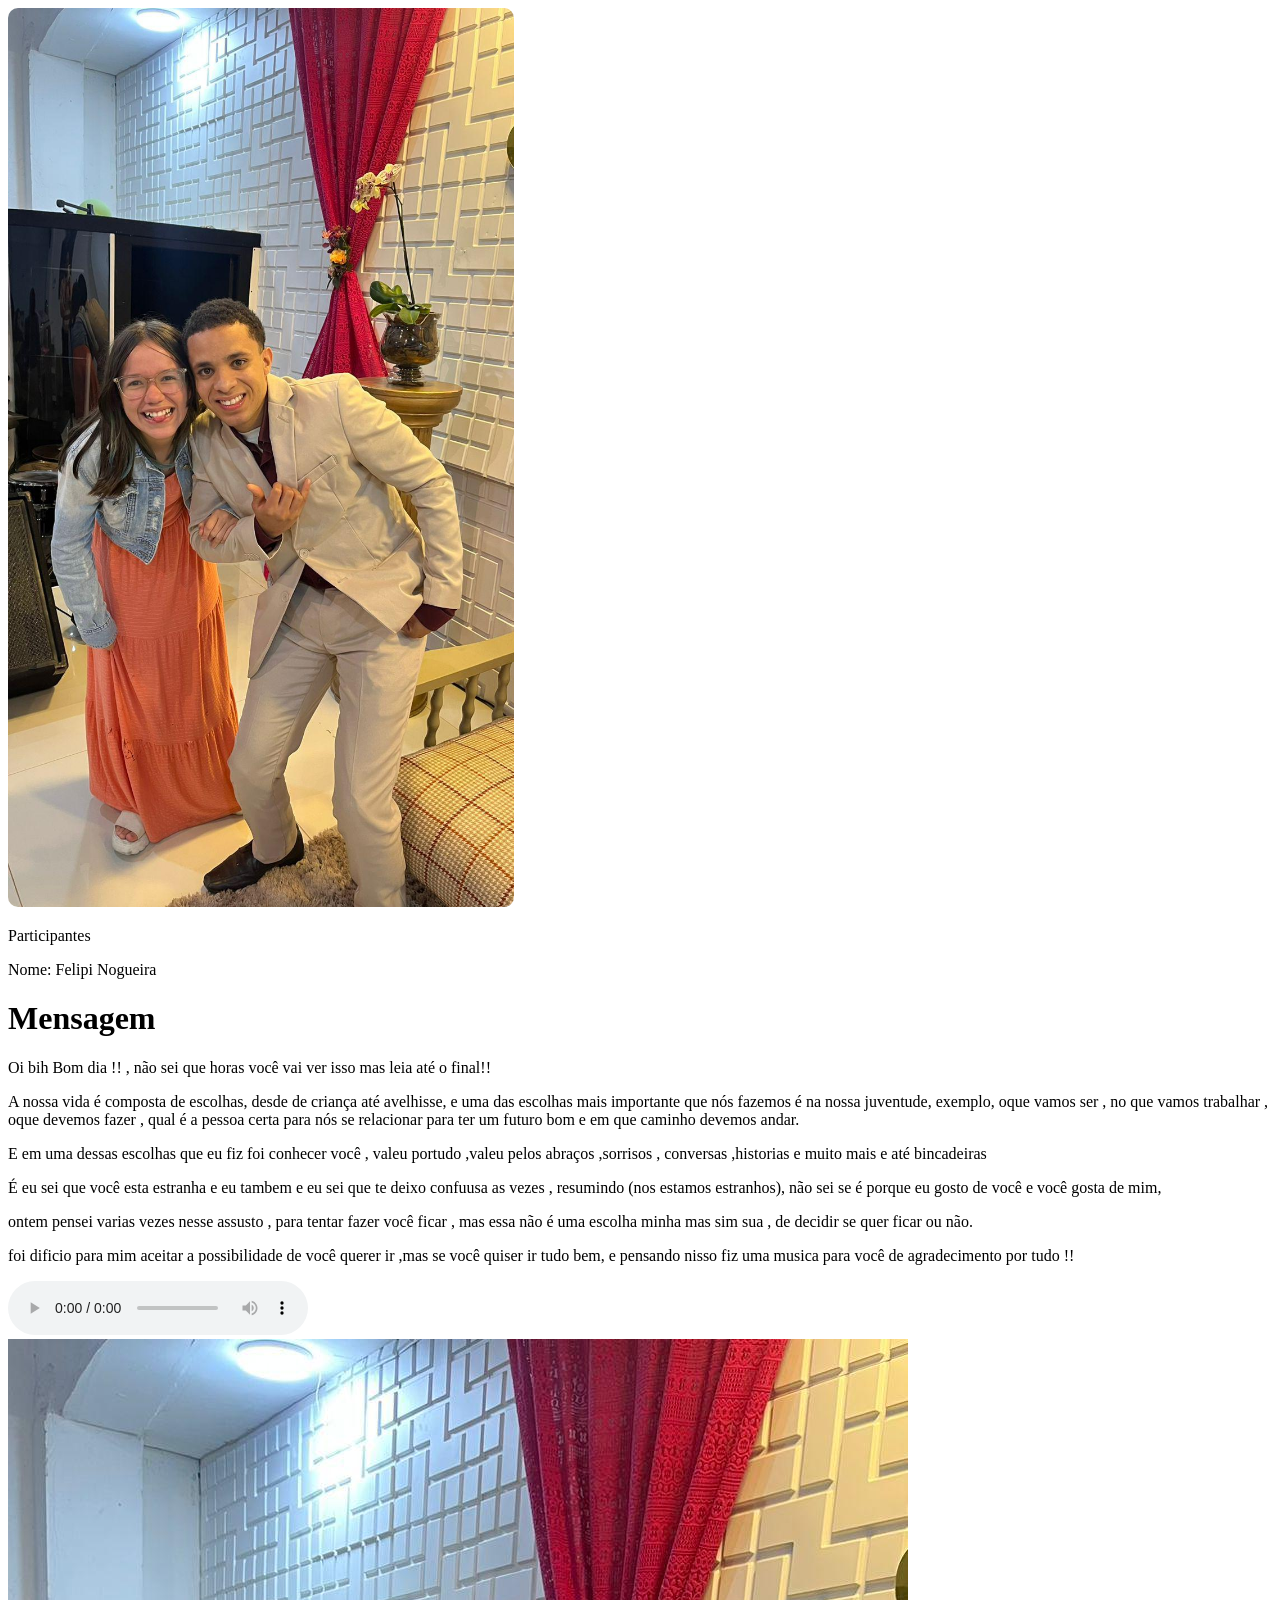
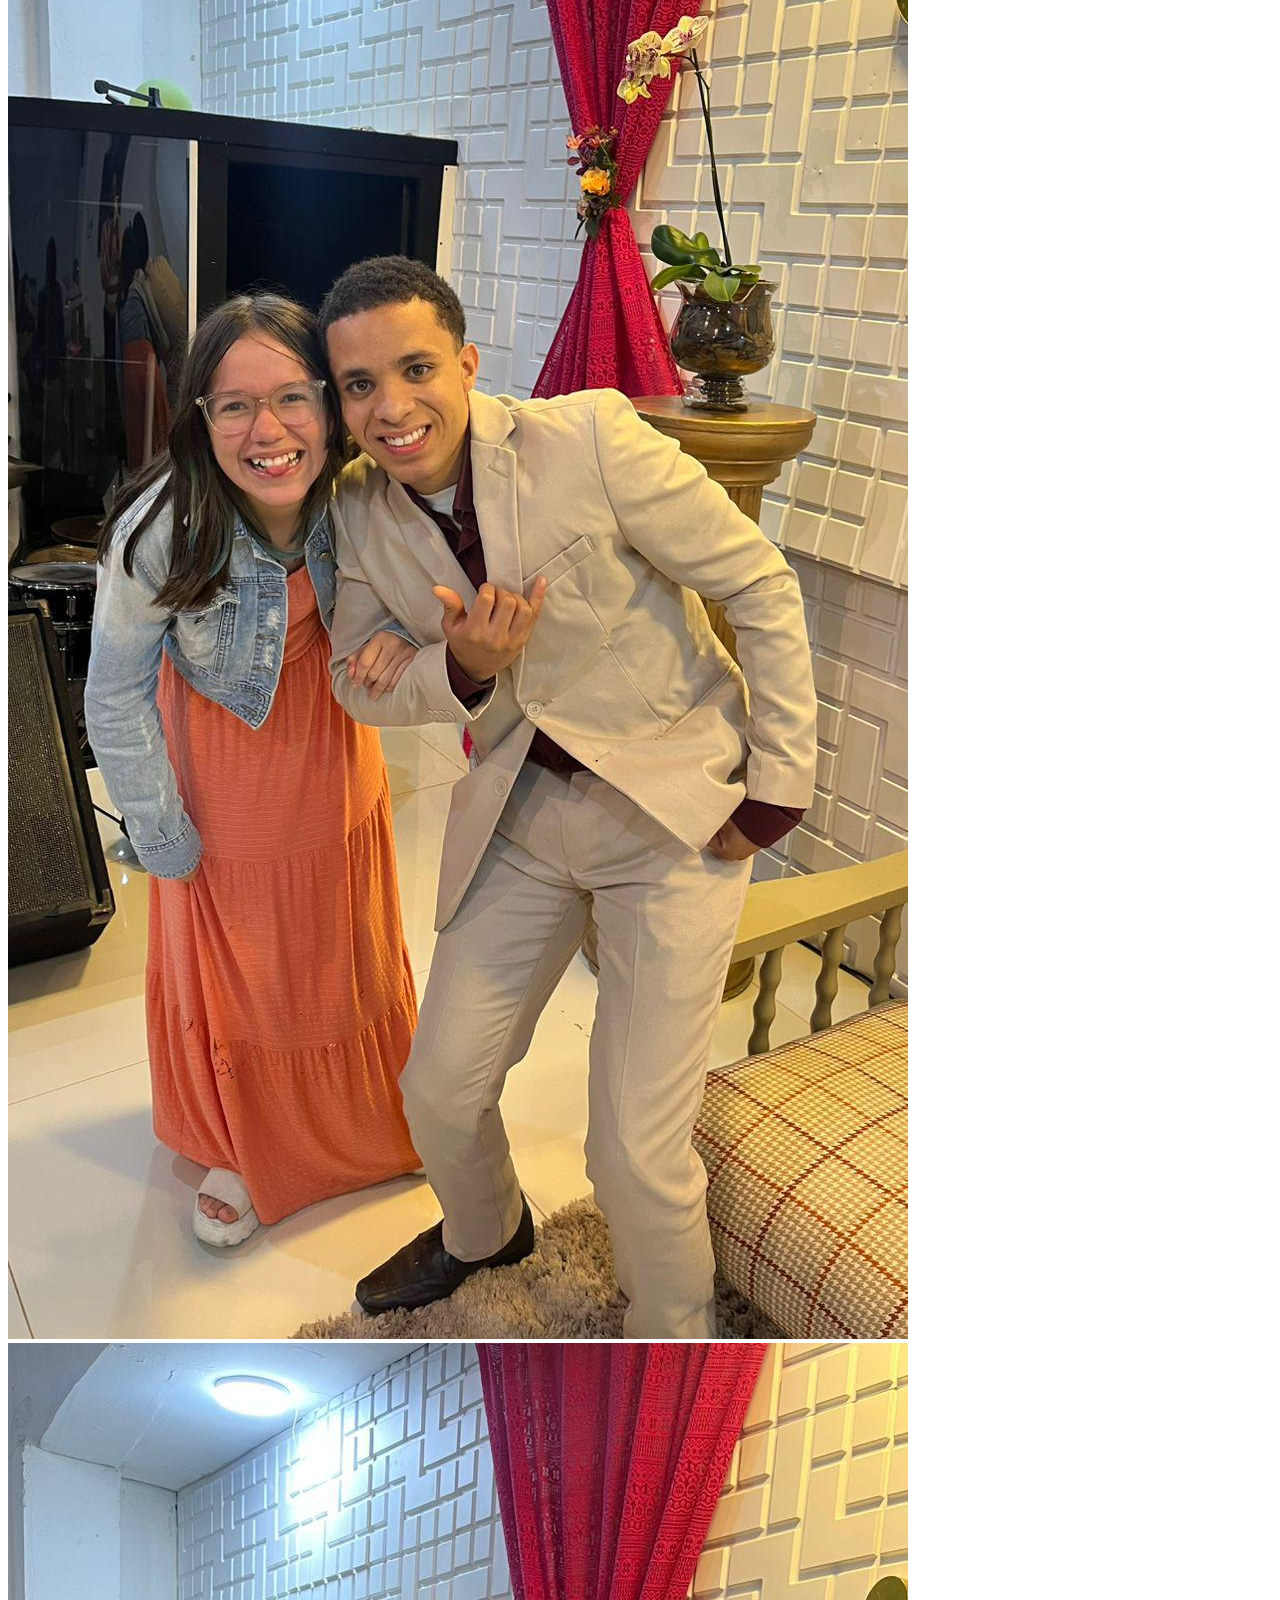
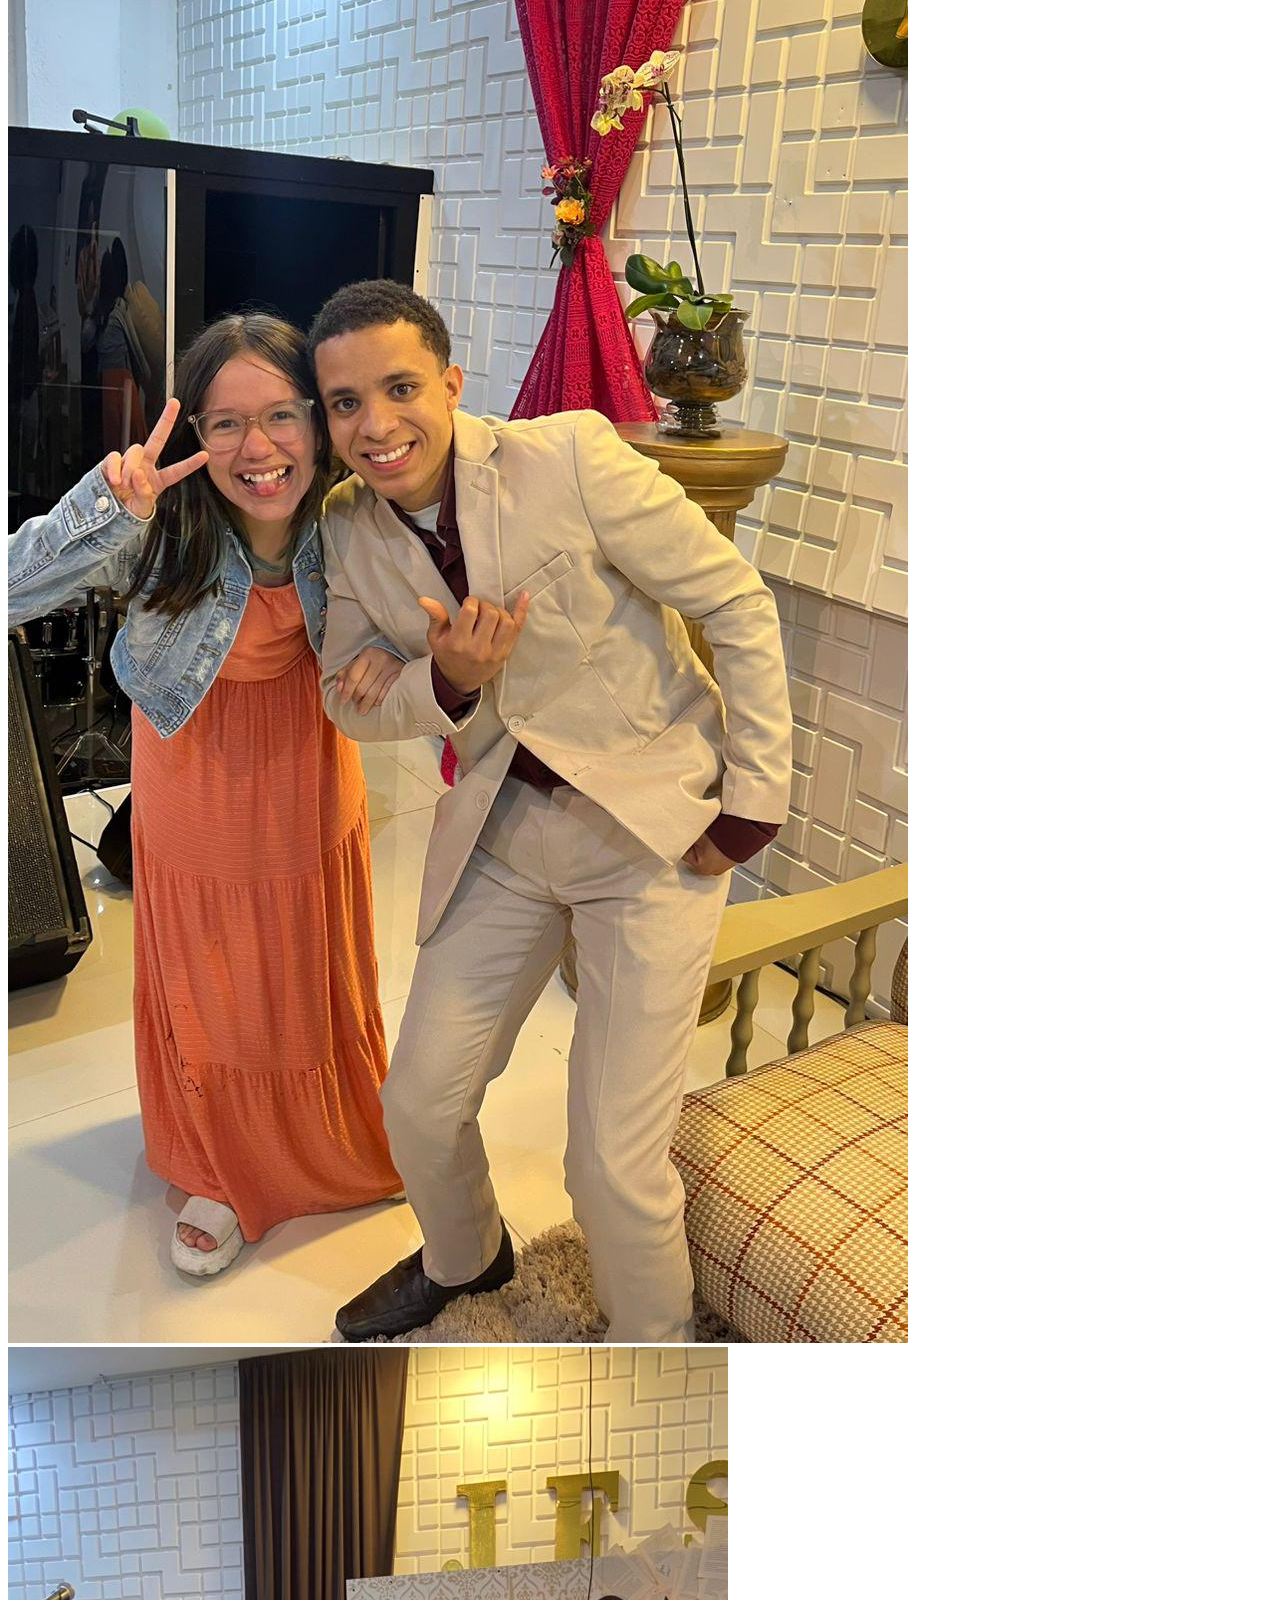
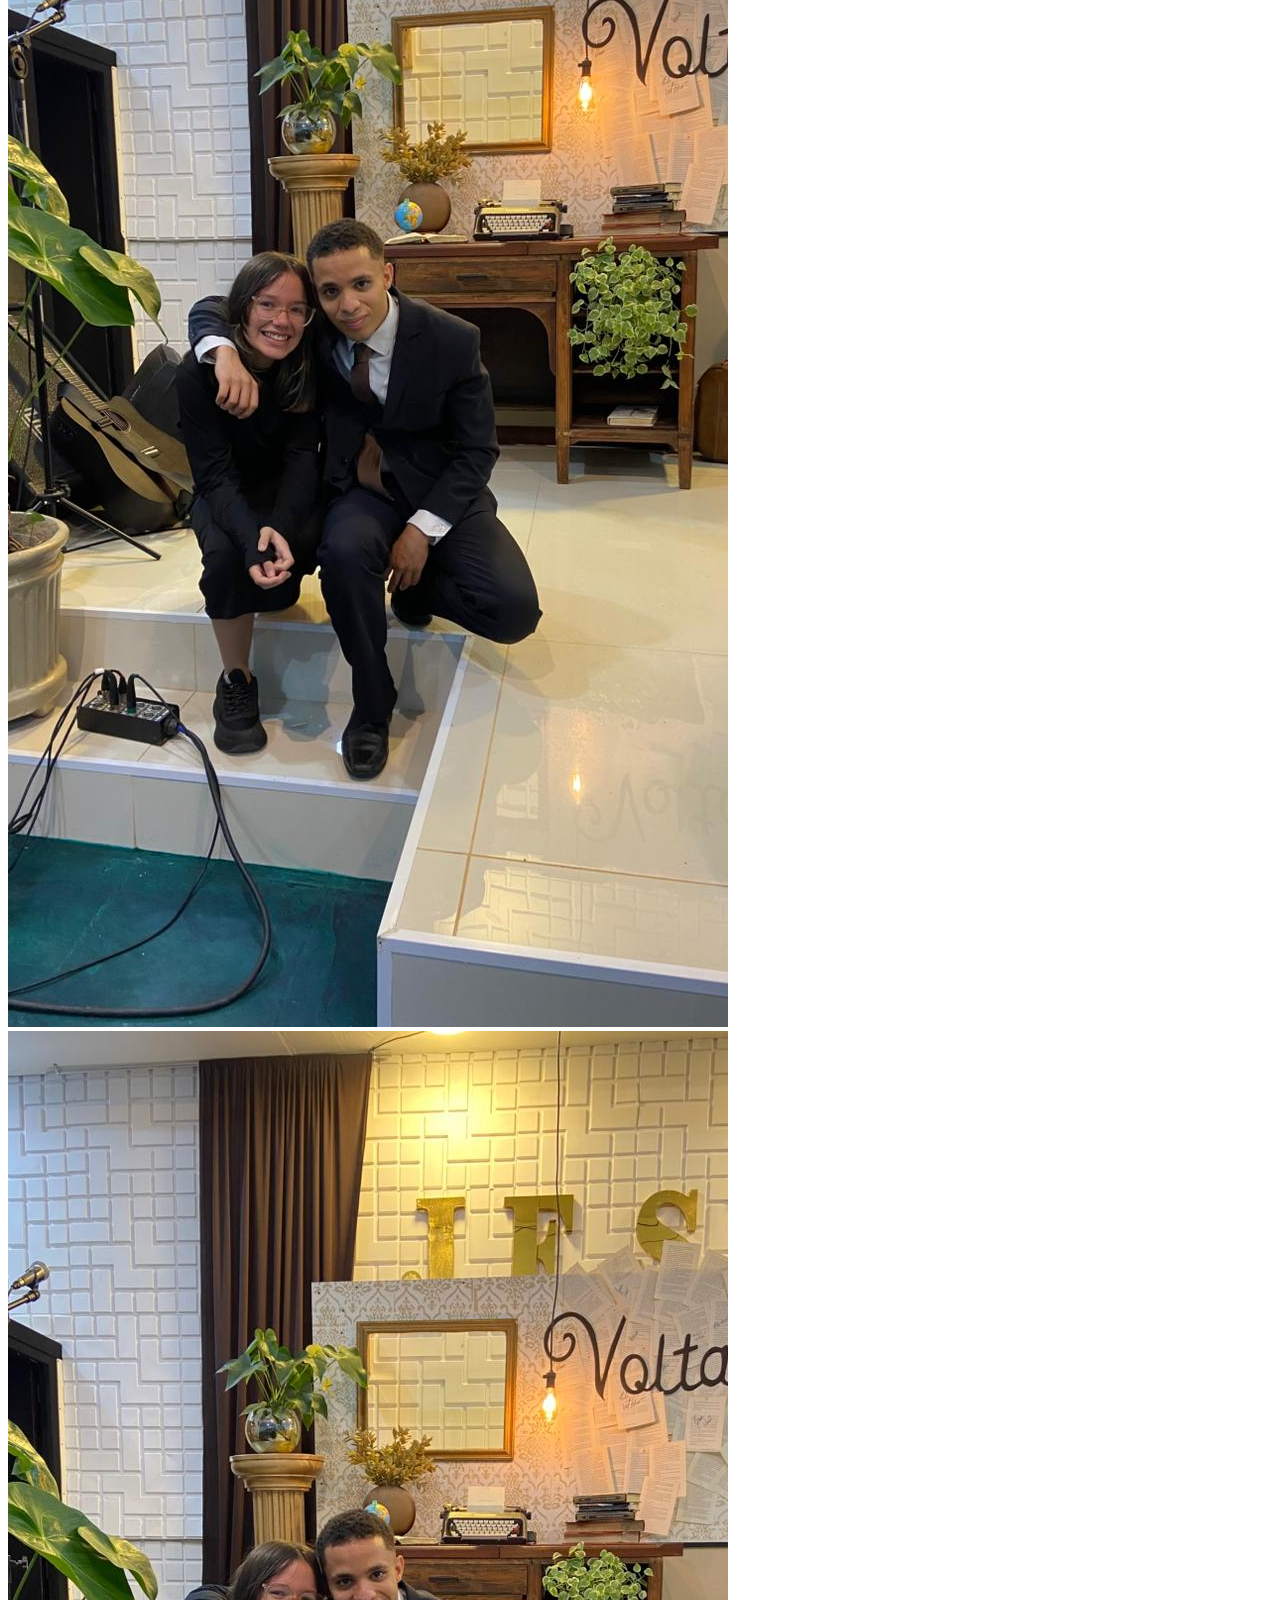
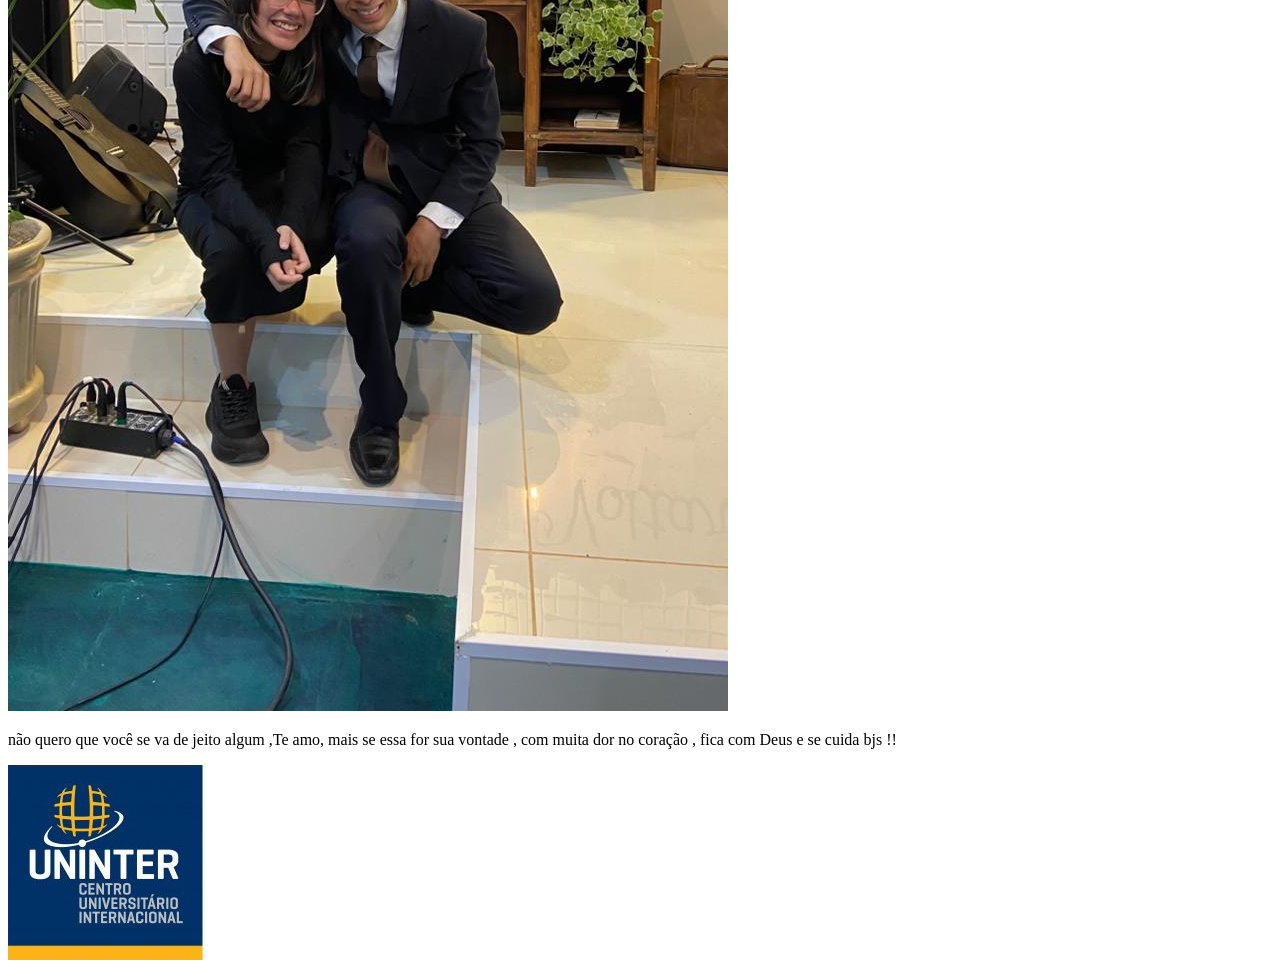
==== index.html @ 42d4edd2 "segundo" ====
<!DOCTYPE html>
<html lang="pt-br">
<head>
    <meta charset="UTF-8">
    <meta name="viewport" content="width=device-width, initial-scale=1.0">
    <title>site </title>
    <link rel="stylesheet" href="sal.css">
</head>
<body >

 <div class="p2">
    <img src="bih.jpg" alt="" class="img" style="border-radius: 10px;width: 40%;height: 35%;">
    <div class="oiu">
    <p id="ei">Participantes</p>
    <p id="eii">Nome: Felipi Nogueira</p>
    <!-- <p id="eiii">Nome: Diogo Leandro</p> -->
</div>
</div>
<main class="p1">



                <h1 class="central"> Mensagem </h1>

     <p> Oi bih Bom dia !! , não sei que horas você vai ver isso mas leia até o final!!</p>

    <p> A nossa vida é composta de escolhas, desde de criança até avelhisse,
        e uma das escolhas mais importante que nós fazemos é na nossa juventude,
        exemplo, oque vamos ser , no que vamos trabalhar , oque devemos fazer ,
        qual é a pessoa certa para nós se relacionar para ter um futuro bom e 
        em que caminho devemos andar.</p>

    <p>E em uma dessas escolhas que eu fiz foi conhecer você , valeu portudo ,valeu 
        pelos abraços ,sorrisos , conversas ,historias e muito mais e até bincadeiras
    </p>  
    <p> É eu sei que você esta estranha e eu tambem e eu sei que te deixo confuusa as vezes , 
         resumindo (nos estamos estranhos),
         não sei se é porque eu gosto de você e você gosta de mim,
        
    </p> 
    <p>ontem pensei varias vezes nesse assusto , para tentar fazer você ficar , 
        mas essa não é uma escolha minha mas sim sua , de decidir se quer ficar ou não.
    </p>
    <p> foi dificio para mim  aceitar a possibilidade de você querer ir ,mas se você quiser ir tudo bem,
        e pensando nisso fiz uma musica  para você de agradecimento por tudo !! 
        
    </p>

    <audio controls class="audio"><source src="AUD-20260517-WA0035"></audio>


    <div class="d9">
    <img class="imgg" src="bih.jpg" alt="imagem"><img class="imgg" src="bihh.jpg" alt="img" ><img class="imgg" src="bihhh.jpg" alt="">
     <img class="imgg" src="bihhhh.jpg" alt="">
    </div>

  <p> não quero que você se va de jeito algum ,Te amo, mais se essa for sua vontade , com muita dor no coração , 
    fica com Deus e se cuida bjs !! </p>
    <!-- <h1 class="central">Escolhas na juventude que influenciam no nosso futuro.</h1>

    
   <p> A nossa vida é composta de escolhas, desde de criança até avelhisse,
    e uma das escolhas mais importante que nós fazemos é na nossa juventude,
    exemplo, oque vamos ser , no que vamos trabalhar , oque devemos fazer ,
    qual é a pessoa certa para nós se relacionar para ter um futuro bom e 
    em que caminho devemos andar.</p>

    <p > Na nossa juventude aparecem muitas oportunidades e é dificil saber qual a escolha correta a se fazer, por que ainda não temos muito conhecimento 
    e experiencia, e tudo a os nossos olhos parece muito belo por ser novo ,e nessas horas
    a coisa mais importante a se fazer e selecionar as nossas amizades e selecionar as pessoas 
    que vamos andar conversar e se relacionar, por que as nossas amizades e pessoas que se relacionamos 
    pode influenciar muito nos nossos comportamentos tanto para comportamentos bons como ruins.</p>

                            <h2 class="central">Amizade</h2>

   <p> A amizade é uma coisa muito importante na juventude porque ela seliciona o modo como iremos 
    se comportar, e muitas vezes temos dificuldade de diferenciar amizades de colegas 
    por em certos aspectos parecerem iguais , por isso que varias  vezes se perdemos
    e se machucamos,  por tratar como amigo  e acreditar em pessoas que não querem o nosso bem ,
    que querem aproveitar apenas o momento.</p>

    <p> A  verdadeira amizade ela sempre vai te direcionar a o caminho correto e te impulcionar 
    a crecer na vida , porque o maior objetivo de uma amizade verdadeira é ver o outro feliz
    e crecendo na vida.</p>

   <p> A verdadeira amizade ela te ajuda, dando conselhos , Avisos e muita das vezes te repreendendo, 
    e te ouvindo.</p>

   <p> Uma amizade verdadeira sempre ira buscar o melhor caminho quando for te aconselhar com o objetivo 
    de clariar ou abrir a sua mente, para que você possa, ver, entender  ou compreender, fazendo com que
    você tenha mais informação na hora de tomar a sua decisão</p>

                             <h3 class="central">Colegas</h3>

   <p> Colegas ou mas companias, são pessoas que estão até no mesmo lugar e objetivo que você, mas não estão 
    com você realmente, eles não se importam com oque irá acontecer com as pessoal que estão ao lado deles
    o foco deles é sempre diversão e as conquistas deles.</p>

   <p> Colegas ou mas companias eles sempre irão te mostrar o caminho mas se der errado eles não estaram 
    com você.</p>
    
   <p> Colegas ou mas companias  iram te mostrar apenas o prazer mas nunca iram te mostrar a consequencia
    deles.</p>

                                  <h4 class="central">Resumo</h4>

   <p > Boas amizades e companias, sempre iram te impulsionar a adiquirir, conhecimento ,sabedoria e inteligencia
    para que você possa tomar as melhores decisõwes da sua vida, e se apartar de dores fulturas e como a resolver
    problemas presentes da melhor forma sem machucar ninguem.</p>

   <p > E as mas companias sempre iram te impulcionar a ser apressado ,ancioso e aproveitar a penas o 
    momento sem pensar nos problemas futuros , com o discurso ("a vida só se vive uma vez e vai dar 
    nada não" ).</p>

                             <h5 class="central">Palavras Finais</h5>

   <p > Jovens assim como eu, adiquiram o maxímo de sabedoria ,inteligencia e conhecimento para que vocês
    possam tomar as melhores decisoẽs  das suas vidas ,  as suas decisões de agora, iram influenciar 
    muito o seu futuro e o futuro também dos seus filhos que iram vir.</p>

   <p> Eclesiaste 11: 9,10 </p>
   <p class="ppp"> Provérbios  9: 9,10</p> -->


</main>
 <footer> <div class="dd"><img src="imagens.jpg" alt="imagem_da_faculdade_UNINTER" class="footer"></footer></div>   
        
        
        
   
        
    
</body>
</html>
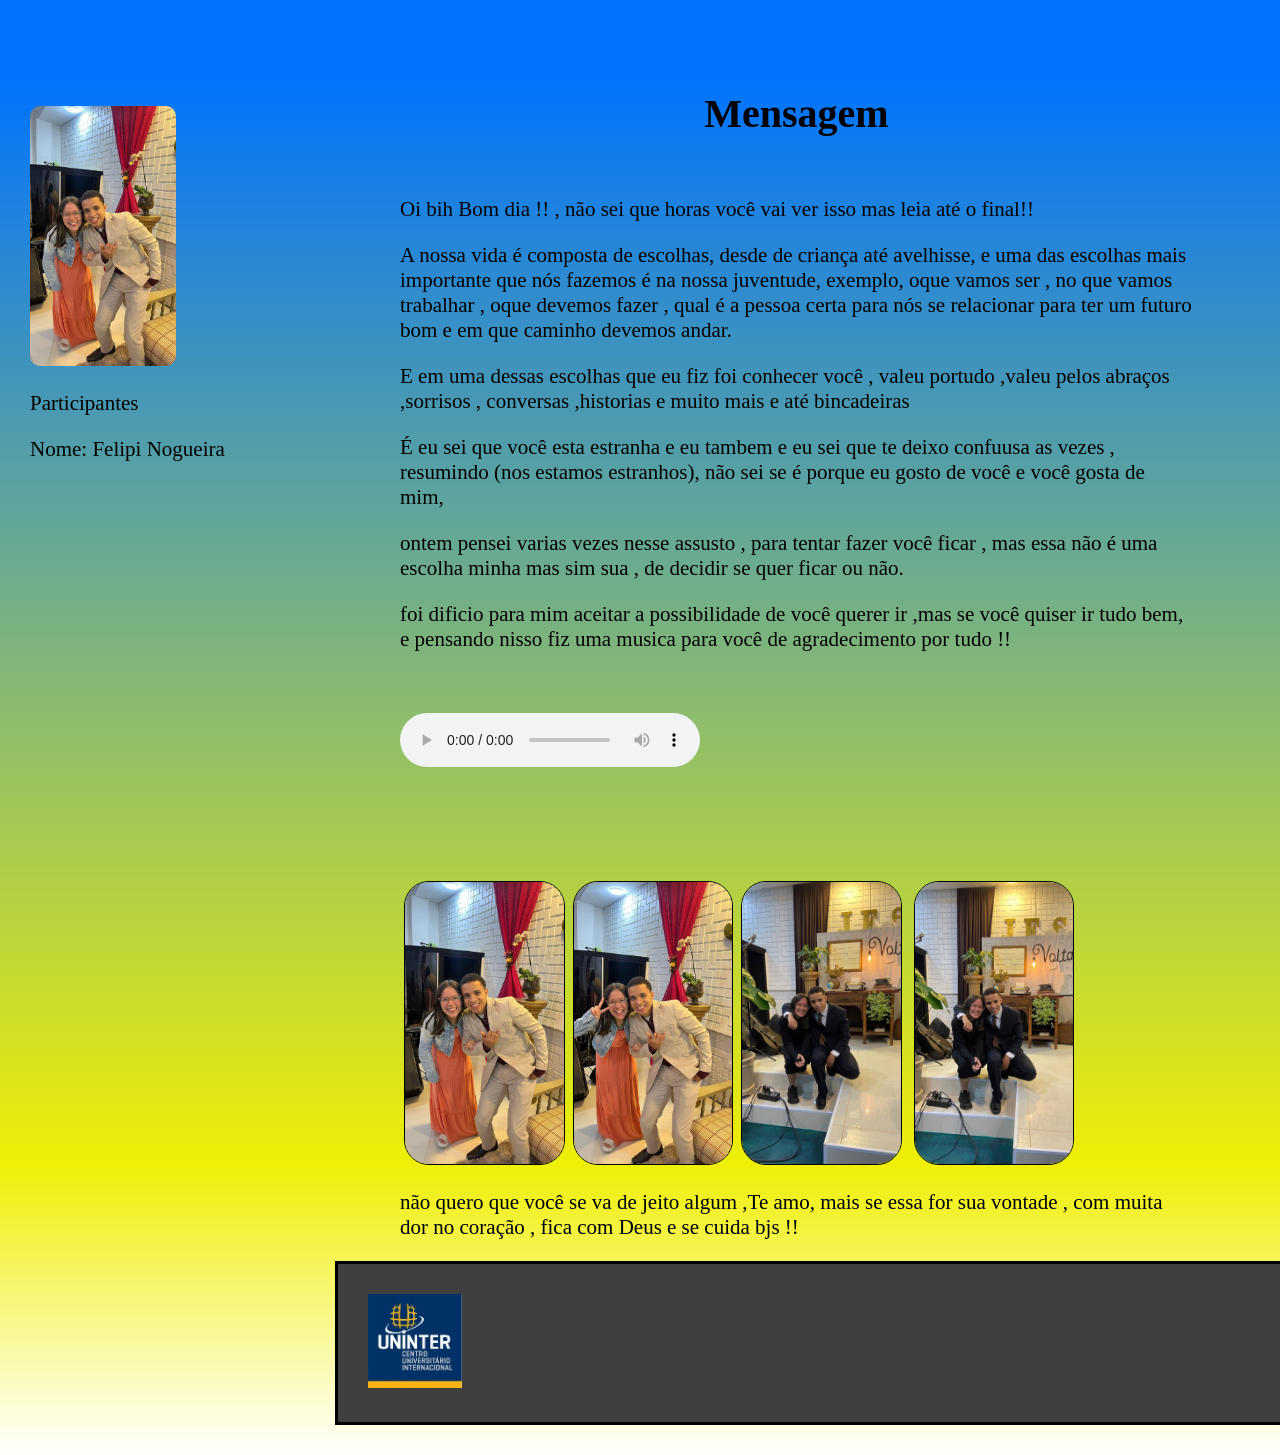
==== commit 88316139: "terceiro" ====
--- a/index.html
+++ b/index.html
@@ -4,7 +4,7 @@
     <meta charset="UTF-8">
     <meta name="viewport" content="width=device-width, initial-scale=1.0">
     <title>site </title>
-    <link rel="stylesheet" href="sal.css">
+    <link rel="stylesheet" href="stylle.css">
 </head>
 <body >
 
--- a/stylle.css
+++ b/stylle.css
@@ -0,0 +1,80 @@
+body{background: linear-gradient(#0073ff 5% , rgb(239, 239, 6)80%,white);
+     margin: 30px;}
+
+.p2{display: inline-block;
+    width: 30%;
+    vertical-align: top;
+    position: relative;
+    padding: 76px 0 0 0;}
+.d9{margin: 110px 0 20px;}
+#ei{font-size: 21px;}
+#eii{font-size: 21px;}
+#eiii{font-size: 21px;}
+
+.imgg{width: 20%; border:solid black 1px; border-radius: 25px;margin: 0 4px;}
+
+.p1{display: inline-block;
+    width: 65%;}
+
+.img{width: 60%;}
+
+h1{font-size: 40px;}
+
+h2{font-size: 35px;}
+
+h3{font-size: 30px;}
+
+h4{font-size: 25px;}
+
+h5{font-size: 20px;}
+
+.central {
+    text-align: center;
+    margin: 30px;
+    padding: 30px;}
+
+p{font-size: 21px;}
+
+footer{position: relative;
+margin-left: 25%;}
+.audio{margin: 40px 0 0;}
+.dd{margin: auto;
+       width: 940px;
+       border: black solid 3px;
+       padding: 30px ;
+       background:rgb(65, 62, 62);
+       position: relative;
+}
+.ppp{ margin: 0 0 70px 0;}
+.footer{
+    width: 10%;
+}
+
+@media screen and (max-width:480px) {
+body{ display: block;
+      margin: 20px;}
+.img{width: 43%;}      
+.p2{width: auto;}
+#ei{ font-size: 21px;
+     vertical-align: top;
+     margin: 0 0 20px 0;}
+#eiii{margin: 0 0 20px 0;font-size: 14px;}
+.imgg{width: 30%; border:solid black 1px; border-radius: 25px;margin: 0 4px ;}
+
+#eii{
+    margin: 0 0 20px 0;font-size: 14px;}
+.oiu{display: inline-block;vertical-align: top;
+width: 40%;}
+.d9{margin: 50px 0 20px;}
+.central{
+padding: 10px 0;}
+h1{font-size: 25px;}
+.p1{width: auto;}
+h2,h3,h4,h5{font-size: 25px;}
+.p1{display:grid;}
+.dd{width: auto;
+border: solid black 0px;}
+.footer{width: 33%;}
+footer{position: static;
+         margin: auto;   }
+}
